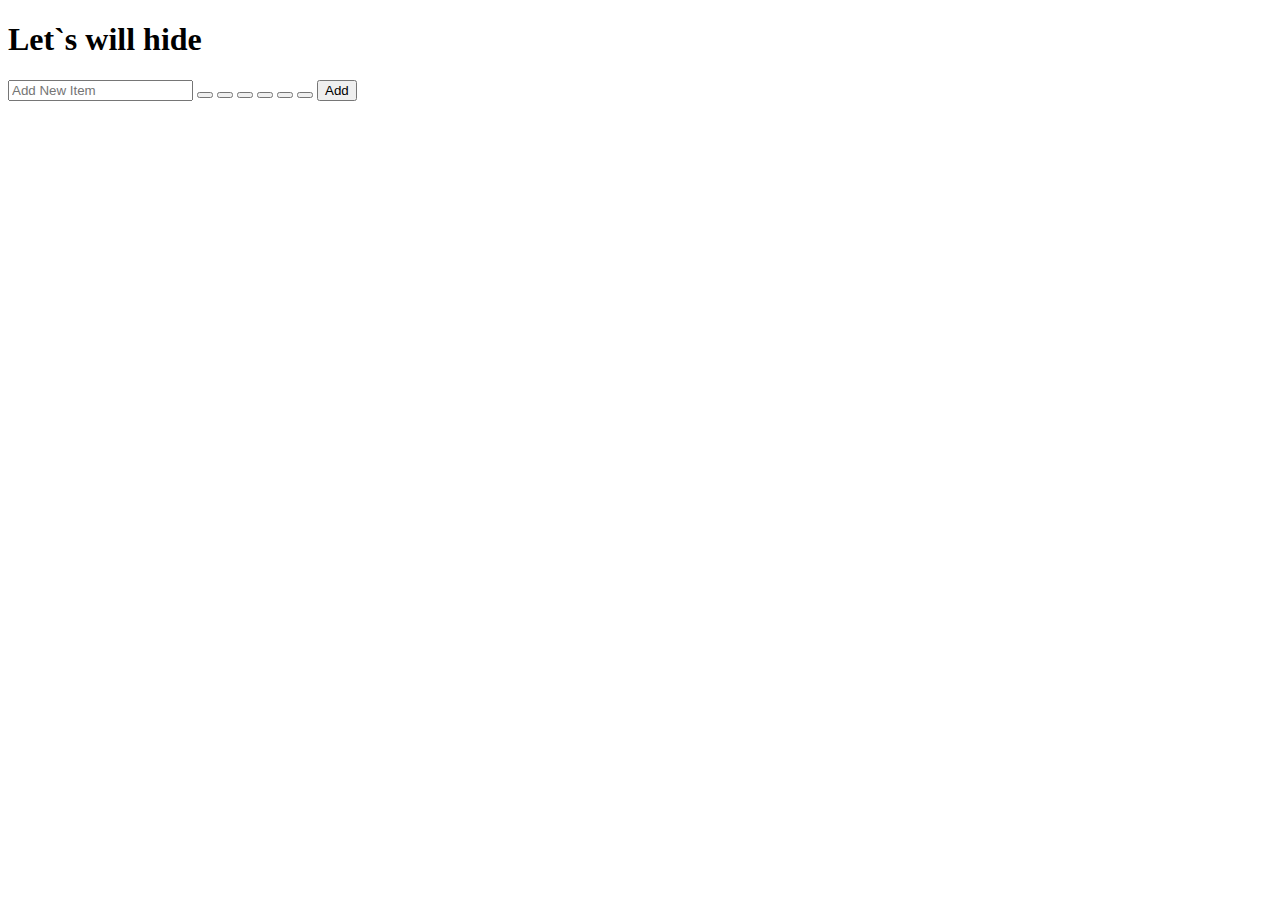
==== index.html @ 56e7778c "Todo task" ====
<!DOCTYPE html>
<html>
<head>
	<title></title>
	<meta charset="utf-8">
<script src="/home/user/TODO/jquery-3.3.1.js"></script>
<script src="/home/user/TODO/script.js"></script>
<link rel="stylesheet" type="text/css" href="/home/user/TODO
/style.css">
</head>
<body>
	<h1 class="h1-hide">Let`s will hide</h1>
		<div id="list" class="todo">
				<ul class="todo_list">
				</ul>
				<div class="todo_controls">
				 	<input type="text" class="todo_text" placeholder="Add New Item"/>
					 <button class="button-square" id="1"></button>
					 <button class="button-square2"id="1"></button>
					 <button class="button-square3"id="1"></button>
					 <button class="button-square4"id="1"></button>
					 <button class="button-square5"id="1"></button>
					 <button class="button-square6"id="1"></button>
					 <button class="todo_add">Add</button>
				</div>
	 </div>
	 
</body>
</html>
<!--
<button id="btn-on" class="btn btn-sm btn-default">Отметить</button>
	 <button id="btn-off" class="btn btn-sm btn-default">Снять</button>
	 -->
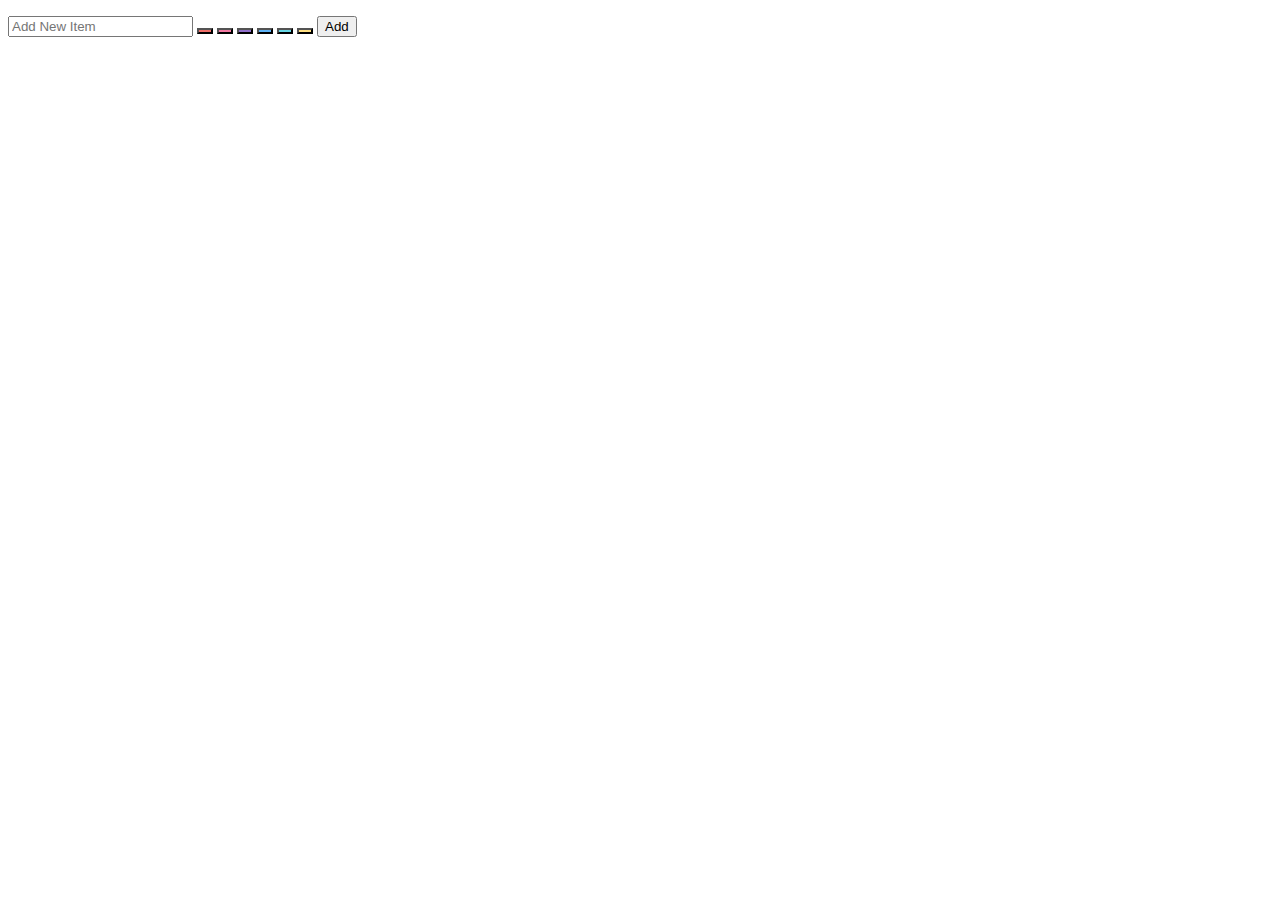
==== commit c23a9eaa: "Completed task ToDO" ====
--- a/index.html
+++ b/index.html
@@ -1,33 +1,31 @@
 <!DOCTYPE html>
 <html>
+
 <head>
 	<title></title>
 	<meta charset="utf-8">
-<script src="/home/user/TODO/jquery-3.3.1.js"></script>
-<script src="/home/user/TODO/script.js"></script>
-<link rel="stylesheet" type="text/css" href="/home/user/TODO
+	<script src="/home/user/TODO/jquery-3.3.1.js"></script>
+	<script src="/home/user/TODO/script.js"></script>
+	<link rel="stylesheet" type="text/css" href="/home/user/TODO
 /style.css">
 </head>
+
 <body>
-	<h1 class="h1-hide">Let`s will hide</h1>
-		<div id="list" class="todo">
-				<ul class="todo_list">
-				</ul>
-				<div class="todo_controls">
-				 	<input type="text" class="todo_text" placeholder="Add New Item"/>
-					 <button class="button-square" id="1"></button>
-					 <button class="button-square2"id="1"></button>
-					 <button class="button-square3"id="1"></button>
-					 <button class="button-square4"id="1"></button>
-					 <button class="button-square5"id="1"></button>
-					 <button class="button-square6"id="1"></button>
-					 <button class="todo_add">Add</button>
-				</div>
-	 </div>
-	 
+	<div id="list" class="todo">
+		<ul class="todo_list">
+		</ul>
+		<div class="todo_controls">
+			<input type="text" class="todo_text" placeholder="Add New Item" maxlength="65" />
+			<button class="button-square" style="background: #ef6e69"></button>
+			<button class="button-square2" style="background: #f379a2"></button>
+			<button class="button-square3" style="background: #9170cb"></button>
+			<button class="button-square4" style="background: #5eb3f6"></button>
+			<button class="button-square5" style="background: #67d7e5"></button>
+			<button class="button-square6" style="background: #ffe083"></button>
+			<button class="todo_add">Add</button>
+		</div>
+	</div>
+
 </body>
-</html>
-<!--
-<button id="btn-on" class="btn btn-sm btn-default">Отметить</button>
-	 <button id="btn-off" class="btn btn-sm btn-default">Снять</button>
-	 -->+
+</html>